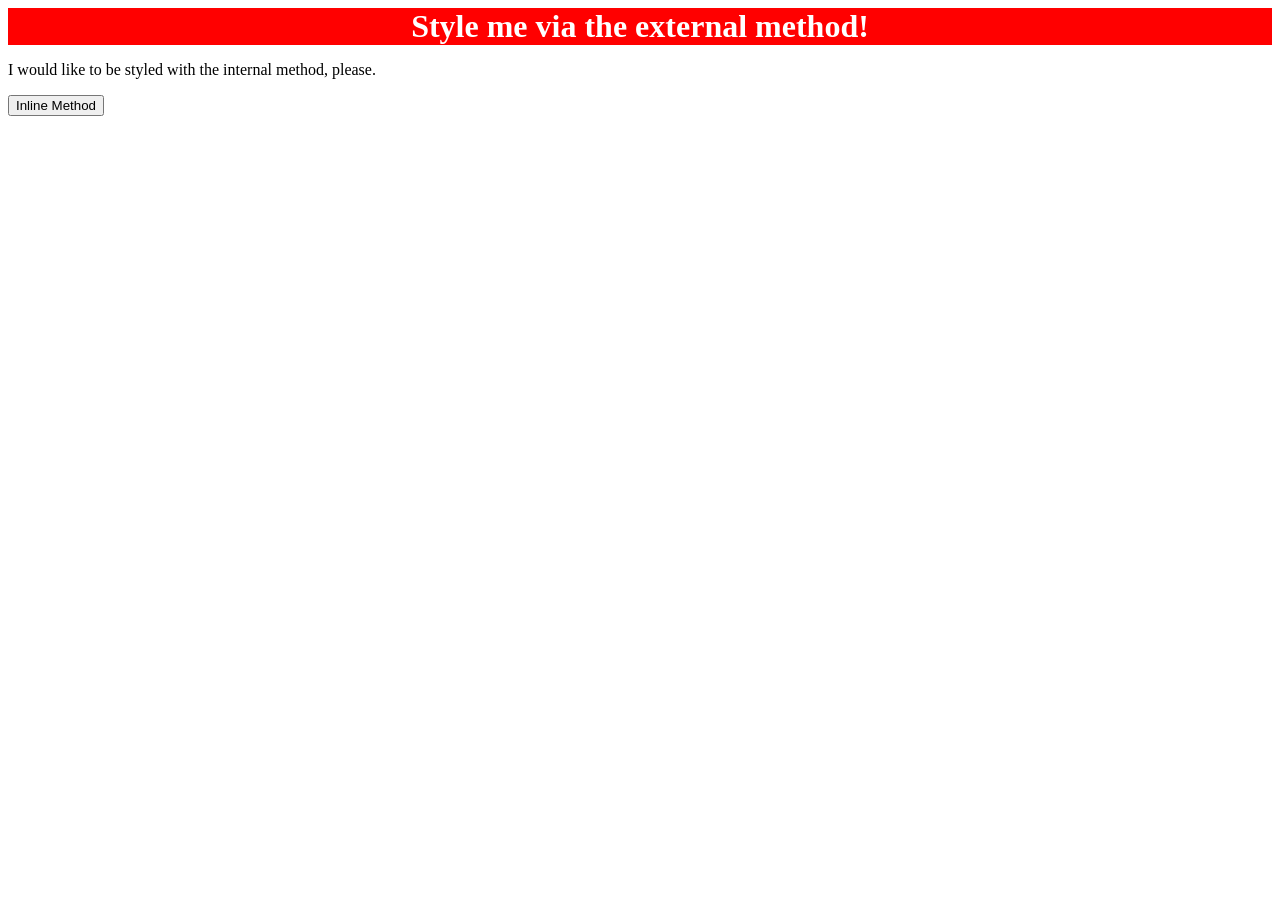
==== foundations/intro-to-css/01-css-methods/index.html @ 95123ed5 "added style.css" ====
<!DOCTYPE html>
<html lang="en">
  <head>
    <meta charset="UTF-8">
    <meta http-equiv="X-UA-Compatible" content="IE=edge">
    <meta name="viewport" content="width=device-width, initial-scale=1.0">
    <title>Methods for Adding CSS</title>
    <link rel="stylesheet" href="Style.css">
  </head> 
  <body>
    <div>Style me via the external method!</div>
    <p>I would like to be styled with the internal method, please.</p>
    <button>Inline Method</button>
  </body>
</html>
---- foundations/intro-to-css/01-css-methods/Style.css ----
div {
    background-color: red;
    color: white;
    font-size: 32px;
    font-weight: bold;
    text-align: center;
}
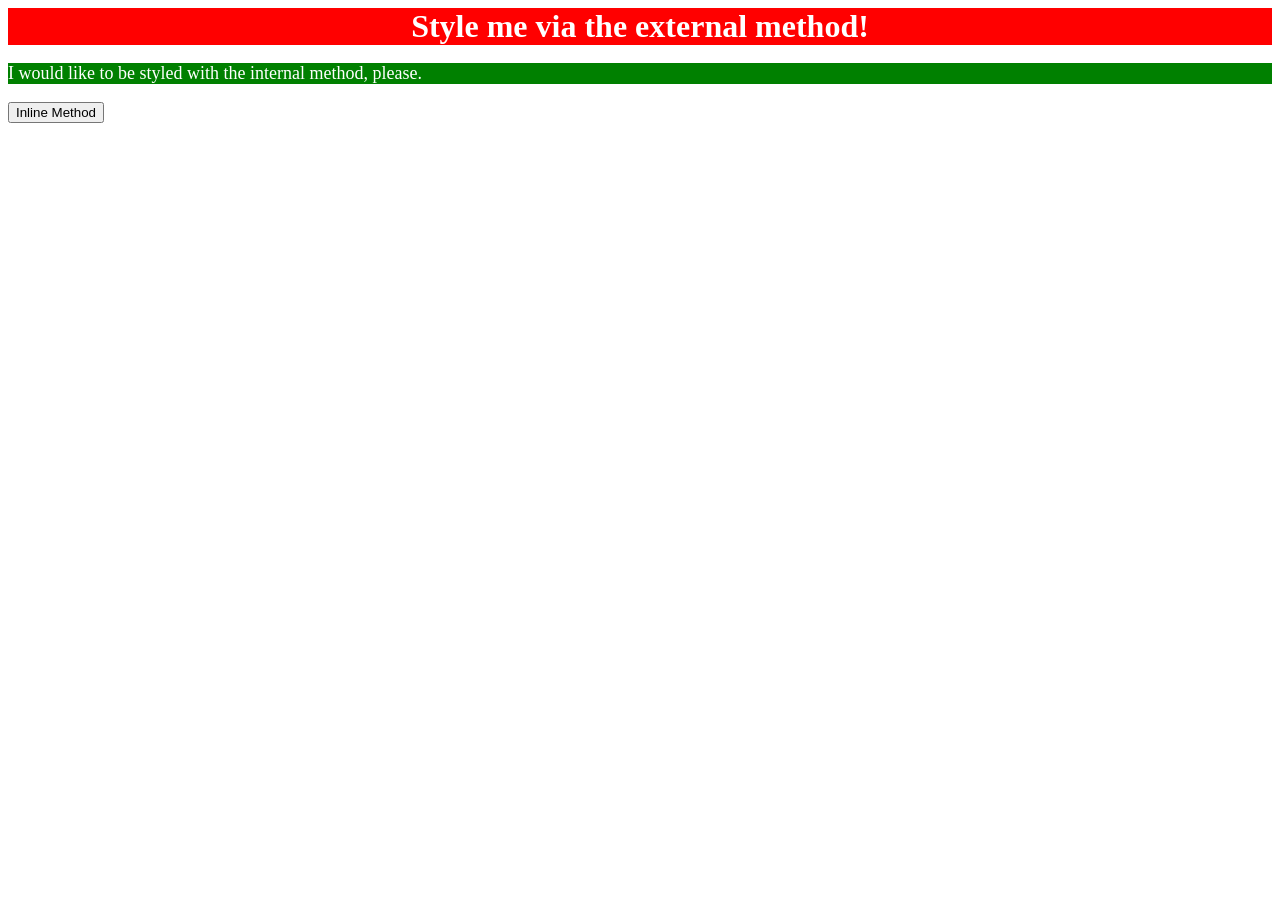
==== commit e07901d6: "Added p internal css" ====
--- a/foundations/intro-to-css/01-css-methods/index.html
+++ b/foundations/intro-to-css/01-css-methods/index.html
@@ -6,6 +6,13 @@
     <meta name="viewport" content="width=device-width, initial-scale=1.0">
     <title>Methods for Adding CSS</title>
     <link rel="stylesheet" href="Style.css">
+    <style>
+      p {
+        background-color: green;
+        color:white;
+        font-size: 18px;
+      }
+    </style>
   </head> 
   <body>
     <div>Style me via the external method!</div>
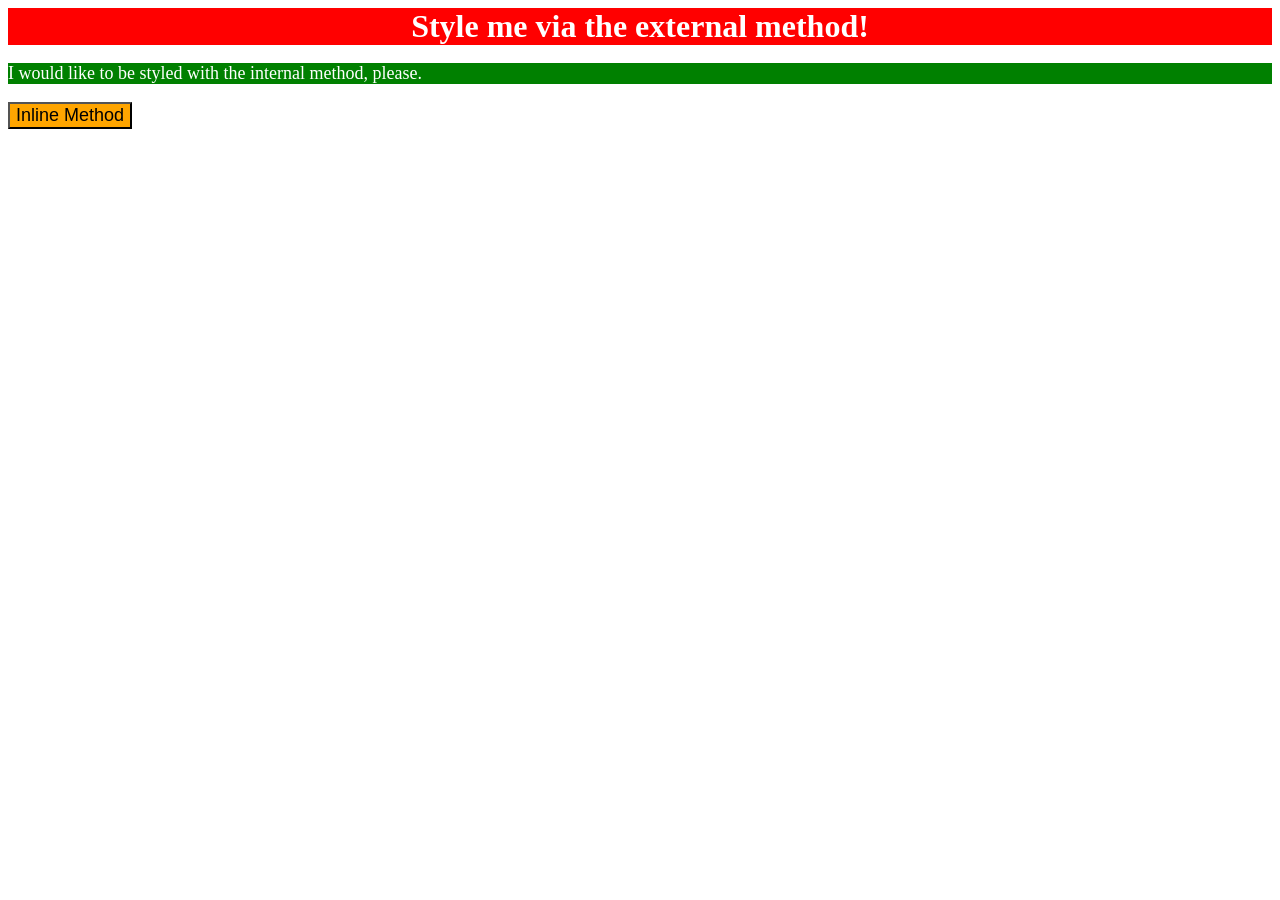
==== commit 7ac585e7: "Added inline css" ====
--- a/foundations/intro-to-css/01-css-methods/index.html
+++ b/foundations/intro-to-css/01-css-methods/index.html
@@ -17,6 +17,6 @@
   <body>
     <div>Style me via the external method!</div>
     <p>I would like to be styled with the internal method, please.</p>
-    <button>Inline Method</button>
+    <button style="background-color: orange; font-size: 18px;">Inline Method</button>
   </body>
 </html>
